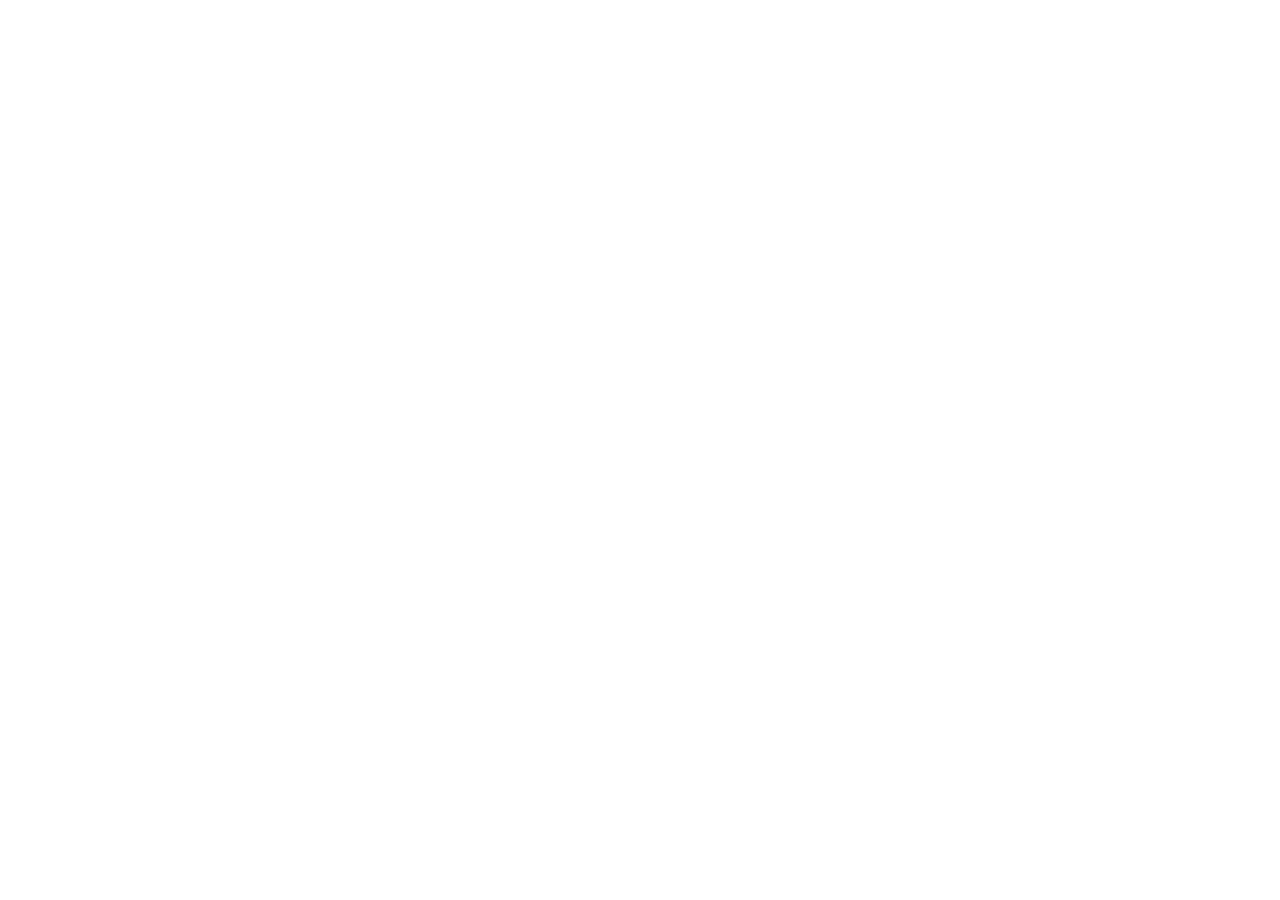
==== WebsiteProject/index.html @ e21af3f4 "main" ====
<!--<!DOCTYPE html>
<html>
  <head>
    <meta charset="utf-8">
    <title>Rareities Home Page</title>
    <link rel="stylesheet" href="styles/styles.css">
  </head>
  <body>
     <div class="container">
        <img src="images/bookimage1.jpeg" alt="Homepage image" style="width:100%;"> 
        <div class="top-left"><img src="images/Rareities.png" style="width:30%;" style="height:30%;"></div>
       
    
    <div class="login">
      <label for="email">Enter your email address</label>
      <input type="email" id="email1" name="email1" />
      <br /><br />
      <label for="password">Enter your password</label>
      <input type="password" id="password1" name="password1" />
      <button>
        <a href="home.html">Click this to go to my home page</a>
    </div>
        
    </button></div>
  </body>
</html>
-->
---- WebsiteProject/styles/styles.css ----
.container {
    position: relative;
    text-align: center;
    color: white;
  }


  .top-left {
    position: absolute;
    top: 8px;
    
  }

  .top-left2 {
    position: absolute;
    top: 40px;
    left: 3px;
  }

  #page1 {
    background-image:url("../images/bookimage1.jpeg");
      } 

  .logo{
    display: block;
    max-width: 160px;
    margin: 0 0 40px 0;
  }

  .formTesting{
    max-width: 250px;
    margin: 60px 0 0px 160px;
    position: absolute;
  }

  .formTesting label, .formTesting input{
    display: block;
  }

  #email1{
    border: 2px solid red;
    border-radius: 12px;
    padding: 5px;
  }

  #password1{
    border: 2px solid red;
    border-radius: 12px;
    padding: 5px;
  }

  #badge1{
    border: 2px solid red;
    border-radius: 12px;
    padding: 5px;
  }

  .container1 {
    height: 300px;
    width: 40%;
    background-color: white;
    margin: 0 auto;
    border-style: solid;
    border-radius: 12px;
    padding: 5px;
    position: relative;
  }
  
  button{
    font-family: Verdana, Geneva, Tahoma, sans-serif;
    border: 2px solid red;
    border-radius: 12px;
    padding: 5px;
    height: 30px;
    width: 100px;
    margin: 10px 35px 0px 35px ;
  }

  #page2{
    background-color: papayawhip;
  }

  header {
    background-color: burlywood;
    padding: 15px;
    text-align: center;
    font-size: 20px;
    color: white;
  }
  section {
    display: -webkit-flex;
    display: flex;
  }

  
* {box-sizing: border-box;}

body {
  margin: 0;
  font-family: Arial, Helvetica, sans-serif;
}

.topnav {
  overflow: hidden;
  background-color: wheat;
}

.topnav a {
  float: left;
  display: block;
  color: black;
  text-align: center;
  padding: 14px 16px;
  text-decoration: none;
  font-size: 17px;
}

.topnav a:hover {
  background-color: #ddd;
  color: black;
}

.topnav a.active {
  background-color: #2196F3;
  color: white;
}

.topnav input[type=text] {
  float: right;
  padding: 6px;
  margin-top: 8px;
  margin-right: 16px;
  border: none;
  font-size: 17px;
}

@media screen and (max-width: 600px) {
  .topnav a, .topnav input[type=text] {
    float: none;
    display: block;
    text-align: left;
    width: 100%;
    margin: 0;
    padding: 14px;
  }
  
  .topnav input[type=text] {
    border: 1px solid #ccc;  
  }
}
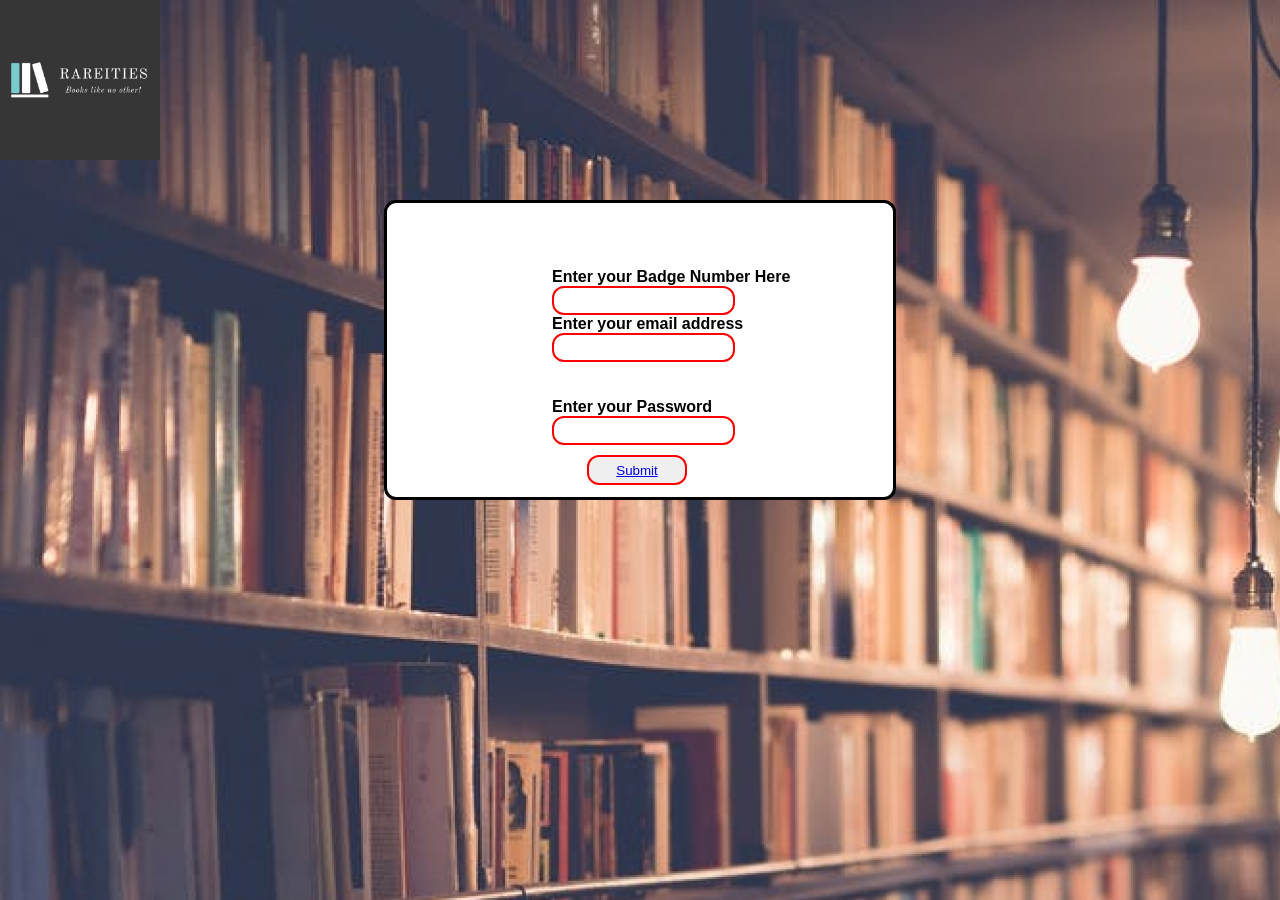
==== commit 4df31469: "Rename indextest.html to index.html" ====
--- a/WebsiteProject/index.html
+++ b/WebsiteProject/index.html
@@ -1,27 +1,28 @@
-<!--<!DOCTYPE html>
+<!DOCTYPE html>
 <html>
   <head>
     <meta charset="utf-8">
     <title>Rareities Home Page</title>
     <link rel="stylesheet" href="styles/styles.css">
   </head>
-  <body>
-     <div class="container">
-        <img src="images/bookimage1.jpeg" alt="Homepage image" style="width:100%;"> 
-        <div class="top-left"><img src="images/Rareities.png" style="width:30%;" style="height:30%;"></div>
+  <body id="page1">
+    
+        <img class="logo" src="images/Rareities.png" >
        
-    
-    <div class="login">
-      <label for="email">Enter your email address</label>
-      <input type="email" id="email1" name="email1" />
-      <br /><br />
-      <label for="password">Enter your password</label>
-      <input type="password" id="password1" name="password1" />
-      <button>
-        <a href="home.html">Click this to go to my home page</a>
+    <div class="container1">
+        <div class="formTesting">
+            <label for="badge"><strong>Enter your Badge Number Here</strong></label>
+            <input type="badge" id="badge1" name="badge1" />
+            <label for="email"><strong>Enter your email address</strong></label>
+            <input type="email" id="email1" name="email1" />
+            <br /><br />
+            <label for="password"><strong>Enter your Password</strong></label>
+            <input type="password" id="password1" name="password1" />
+            
+            <button>
+                <a href="inventory.html">Submit</a>
+            </button>
+        </div>
     </div>
-        
-    </button></div>
   </body>
 </html>
--->
--- a/WebsiteProject/styles/styles.css
+++ b/WebsiteProject/styles/styles.css
@@ -147,4 +147,52 @@
   .topnav input[type=text] {
     border: 1px solid #ccc;  
   }
-}+}
+
+#links{
+  float: left;
+}
+
+#books{
+  float: right;
+  text-align: left;
+}
+
+/* styling for the column */
+.colu {
+  display: flex;
+  flex-direction: column;
+  flex-wrap: wrap;
+  width: 100%;
+  height: 100px
+}
+
+
+
+.controls {
+  margin: 20px;
+}
+
+.center {
+  text-align: center;
+}
+
+span {
+  padding-top: 40px;
+  height: 100%;
+  font-weight: bold;
+  font-size: x-large;
+}
+
+
+.blue {
+  background-color: blue;
+}
+
+.red {
+  background-color: red;
+}
+
+.yellow {
+  background-color: lightyellow
+}
